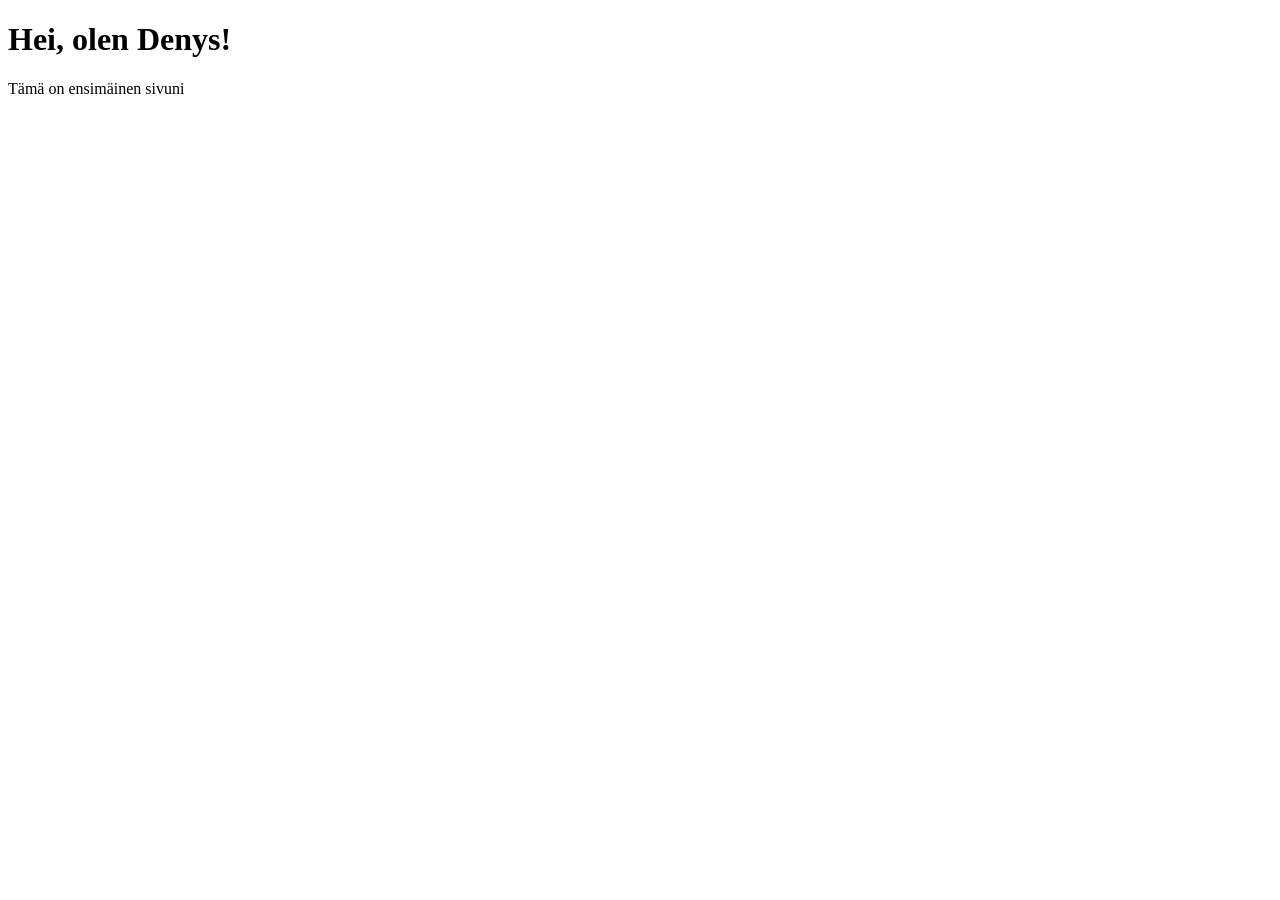
==== index.html @ 4a879a82 "Initial commit" ====
<!DOCTYPE html>
<html lang ='fi'>
<head>
    <meta charger = 'UTF-8'>
    <title> Ensimäinen sivuni </title>
</head>
<body>
    <h1> Hei, olen Denys!</h1>
    <p> Tämä on ensimäinen sivuni </p>
</body>
</html>
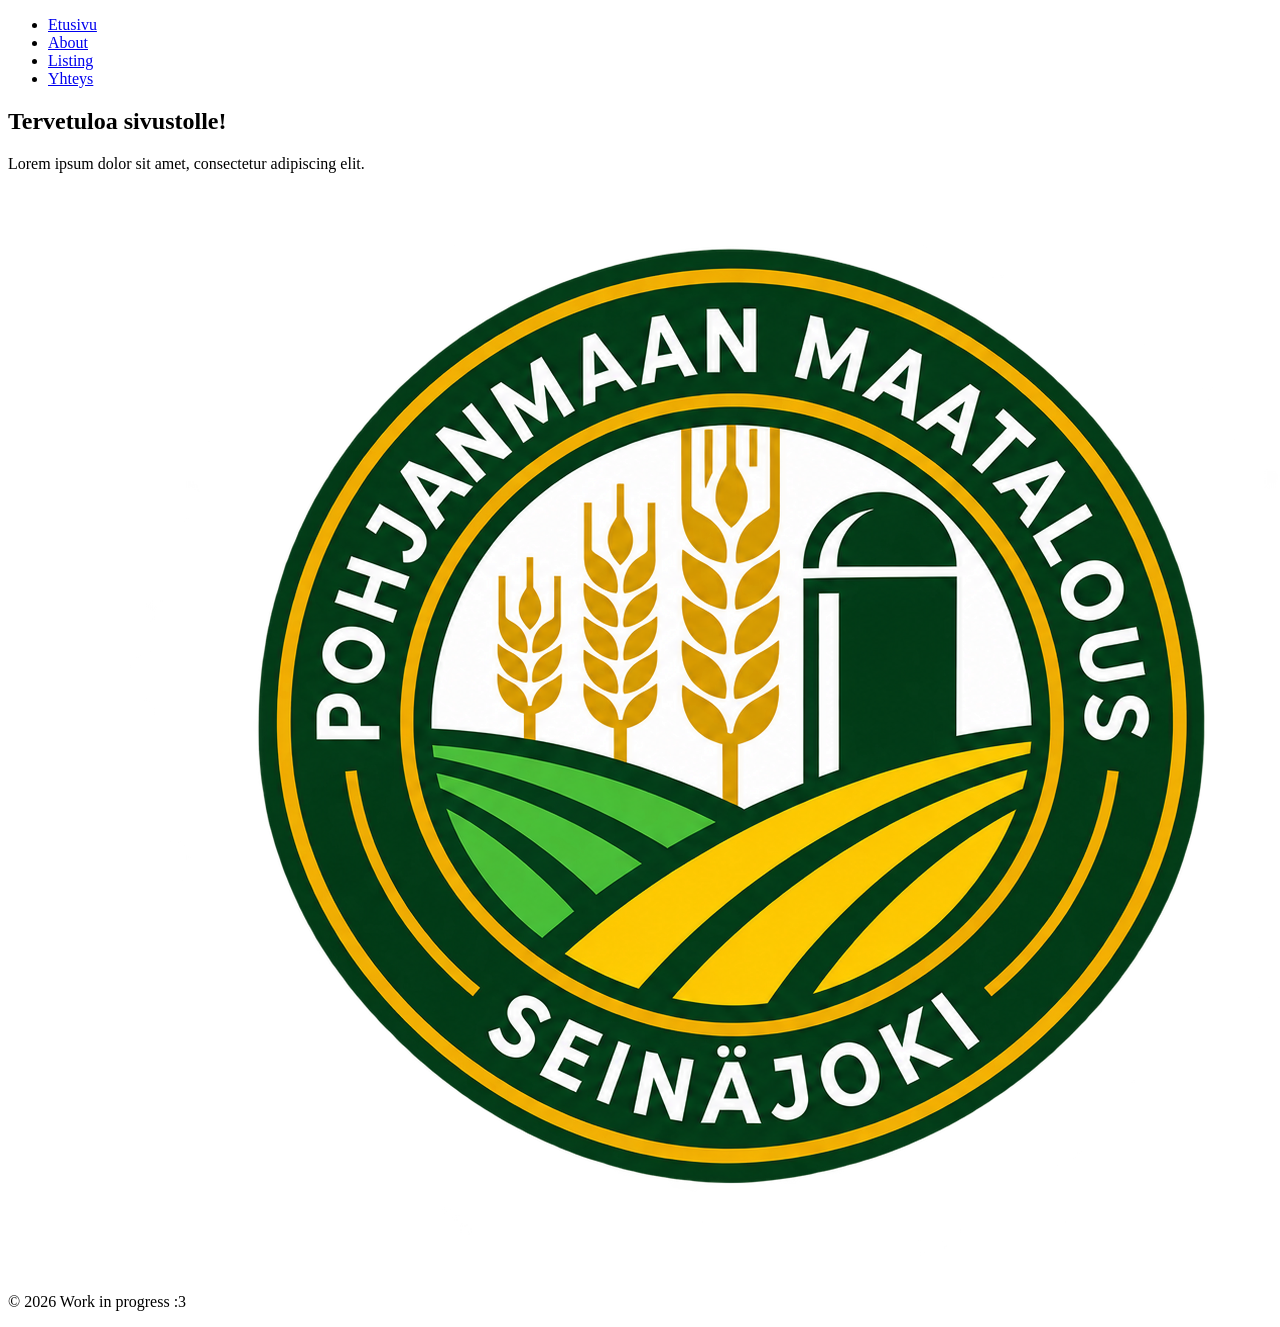
==== commit 5886ab64: "Lisää E1 sivut, plan.md ja logo" ====
--- a/index.html
+++ b/index.html
@@ -1,11 +1,29 @@
 <!DOCTYPE html>
-<html lang ='fi'>
+<html lang="fi">
 <head>
-    <meta charger = 'UTF-8'>
-    <title> Ensimäinen sivuni </title>
+    <meta charset="UTF-8">
+    <meta name="viewport" content="width=device-width, initial-scale=1.0">
+    <title>Etusivu</title>
 </head>
+
 <body>
-    <h1> Hei, olen Denys!</h1>
-    <p> Tämä on ensimäinen sivuni </p>
+    <nav>
+        <ul>
+            <li>  <a href="index.html"> Etusivu</a> </li>
+            <li>  <a href="about.html"> About </a> </li>
+            <li>  <a href="listing.html"> Listing </a> </li>
+            <li>  <a href="contact.html"> Yhteys </a> </li>
+        </ul>
+    </nav>
+
+    <main>
+            <h2>Tervetuloa sivustolle!</h2>
+            <p>Lorem ipsum dolor sit amet, consectetur adipiscing elit.</p>
+            <img src="images/logo.png" alt="Yrityksen logo">
+        </main>
+
+        <footer>
+            <p>&copy; 2026 Work in progress :3 </p>
+        </footer>
 </body>
 </html>
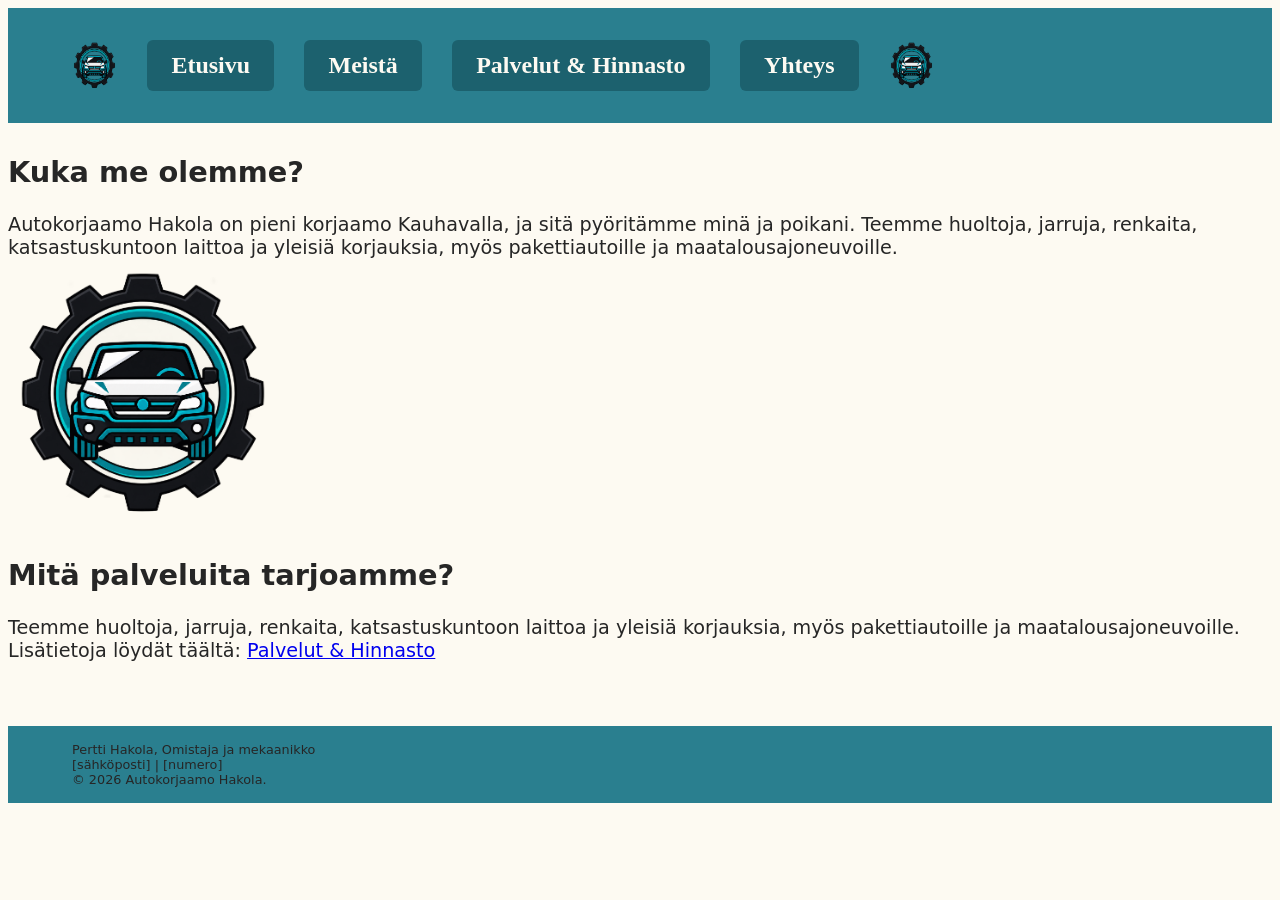
==== commit 485a4d6b: "Viime commit oli väärin, ja ja nyt olen lisännyt kaikki sivut. Jäljellä on enää sisällön työstäminen" ====
--- a/index.html
+++ b/index.html
@@ -3,27 +3,36 @@
 <head>
     <meta charset="UTF-8">
     <meta name="viewport" content="width=device-width, initial-scale=1.0">
+    <link rel="stylesheet" href="style.css">
     <title>Etusivu</title>
 </head>
-
 <body>
-    <nav>
+    <header>
+      <nav>
         <ul>
-            <li>  <a href="index.html"> Etusivu</a> </li>
-            <li>  <a href="about.html"> About </a> </li>
-            <li>  <a href="listing.html"> Listing </a> </li>
-            <li>  <a href="contact.html"> Yhteys </a> </li>
+          <img src="images/logo.png" alt="Yrityksen logo">
+          <li><a href="index.html">Etusivu</a></li>
+          <li><a href="about.html">Meistä</a></li>
+          <li><a href="listing.html">Palvelut & Hinnasto</a></li>
+          <li><a href="contact.html">Yhteys</a></li>
+          <img src="images/logo.png" alt="Yrityksen logo">
         </ul>
-    </nav>
+      </nav>
+    </header>
 
     <main>
-            <h2>Tervetuloa sivustolle!</h2>
-            <p>Lorem ipsum dolor sit amet, consectetur adipiscing elit.</p>
+            <h2>Kuka me olemme?</h2>
+            <p>Autokorjaamo Hakola on pieni korjaamo Kauhavalla, ja sitä pyöritämme minä ja poikani. Teemme huoltoja, jarruja, renkaita, katsastuskuntoon laittoa ja yleisiä korjauksia, myös pakettiautoille ja maatalousajoneuvoille.</p>
             <img src="images/logo.png" alt="Yrityksen logo">
-        </main>
+            <h2>Mitä palveluita tarjoamme?</h2>
+            <p>Teemme huoltoja, jarruja, renkaita, katsastuskuntoon laittoa ja yleisiä korjauksia, myös pakettiautoille ja maatalousajoneuvoille.</p>
+            <p>Lisätietoja löydät täältä: <a href="listing.html">Palvelut & Hinnasto</a> </p>
+    </main>
 
         <footer>
-            <p>&copy; 2026 Work in progress :3 </p>
+            <div>Pertti Hakola, Omistaja ja mekaanikko</div>
+            <div>[sähköposti] | [numero]</div>
+            <div>&copy; 2026 Autokorjaamo Hakola.</div>
         </footer>
 </body>
 </html>
--- a/style.css
+++ b/style.css
@@ -0,0 +1,72 @@
+:root {
+    --brand: #2a7f8f;
+    --bg: #fdfaf2;
+    --text: #262626;
+    --font-heading: Georgia, serif;
+    --font-text: system-ui, sans-serif;
+}
+
+body {
+  background-color: var(--bg); 
+  color: var(--text); 
+  font-family: var(--font-text);
+  img { max-width: 30vh; height: auto; }      
+}
+
+nav ul {
+  display: flex;
+  flex-wrap: wrap;
+  gap: 1.9rem;
+  list-style: none;
+  padding: 0; 
+  font-family: var(--font-heading)
+}
+
+header {
+    background-color: var(--brand);
+    min-height: 3vh; 
+    padding: 1rem 4rem;
+    img { max-width: 5vh; height: auto; } ;
+}
+
+nav a {
+    color: #fdfaf2;
+    text-decoration: none;
+    font-size: 1.5rem;
+
+    display: inline-block; 
+    padding: 0.75rem 1.5rem;
+
+    background-color: #1c616e;                         
+    text-decoration: none;
+    font-weight: 700;
+
+    border-radius: 6px;
+    transition: background-color 0.2s;
+}
+
+nav a:hover {
+  background-color: #184f5a;
+}
+
+p{
+    margin: 0rem 0rem 0rem 0rem;
+}
+
+main{
+    font-size: 1.2rem;
+    margin: 2rem 0rem 4rem 0rem;
+}
+
+
+
+footer {
+    background-color: var(--brand);
+    min-height: 3vh; 
+    padding: 1rem 4rem;
+    img { max-width: 2vh; height: auto; } ; 
+    color: var(--text); 
+    font-size: 0.8rem;
+    font-family: var(--font-text);
+    img { max-width: 30vh; height: auto; }
+}
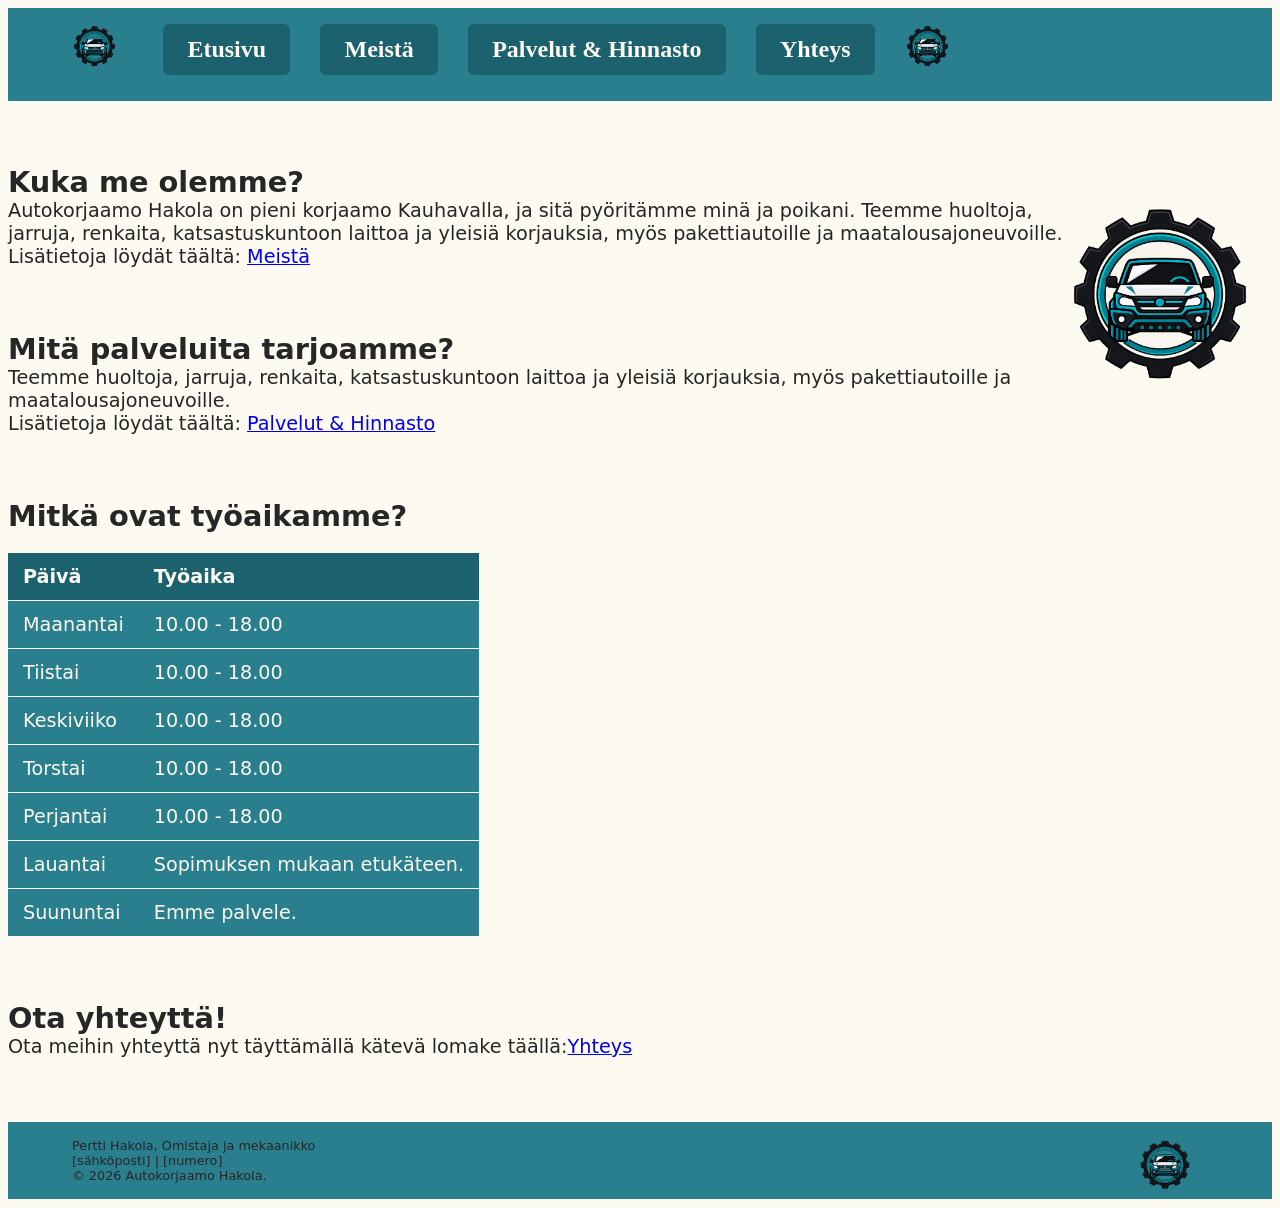
==== commit 0695cef6: "uusin tarkistettu versio" ====
--- a/index.html
+++ b/index.html
@@ -22,16 +22,71 @@
 
     <main>
             <h2>Kuka me olemme?</h2>
+            <img src="images/logo.png" alt="Yrityksen logo">
             <p>Autokorjaamo Hakola on pieni korjaamo Kauhavalla, ja sitä pyöritämme minä ja poikani. Teemme huoltoja, jarruja, renkaita, katsastuskuntoon laittoa ja yleisiä korjauksia, myös pakettiautoille ja maatalousajoneuvoille.</p>
-            <img src="images/logo.png" alt="Yrityksen logo">
+            <p>Lisätietoja löydät täältä: <a href="about.html">Meistä</a> </p>
+
             <h2>Mitä palveluita tarjoamme?</h2>
             <p>Teemme huoltoja, jarruja, renkaita, katsastuskuntoon laittoa ja yleisiä korjauksia, myös pakettiautoille ja maatalousajoneuvoille.</p>
             <p>Lisätietoja löydät täältä: <a href="listing.html">Palvelut & Hinnasto</a> </p>
+
+            <h2>Mitkä ovat työaikamme?</h2>
+            
+            <table>
+        <thead>
+          <tr>
+            <th>Päivä</th>
+            <th>Työaika</th>
+          </tr>
+        </thead>
+
+        <tbody>
+          <tr>
+            <td>Maanantai</td>
+            <td>10.00 - 18.00</td>
+          </tr>
+
+          <tr>
+            <td>Tiistai</td>
+            <td>10.00 - 18.00</td>
+          </tr> 
+
+          <tr>
+            <td>Keskiviiko</td>
+            <td>10.00 - 18.00</td>
+          </tr> 
+
+          <tr>
+            <td>Torstai</td>
+            <td>10.00 - 18.00</td>
+          </tr>  
+
+          <tr>
+            <td>Perjantai </td>
+            <td>10.00 - 18.00</td>
+          </tr>  
+
+          <tr>
+            <td>Lauantai</td>
+            <td>Sopimuksen mukaan etukäteen.</td>
+          </tr>  
+
+          <tr>
+            <td>Suununtai</td>
+            <td>Emme palvele.</td>
+          </tr>
+
+  </tbody>
+</table>
+
+        <h2>Ota yhteyttä!</h2>
+        <p> Ota meihin yhteyttä nyt täyttämällä kätevä lomake täällä:<a href="contact.html">Yhteys</a></p>
+
     </main>
 
         <footer>
-            <div>Pertti Hakola, Omistaja ja mekaanikko</div>
-            <div>[sähköposti] | [numero]</div>
+            <div>Pertti Hakola, Omistaja ja mekaanikko <img src="images/logo.png" alt="Yrityksen logo"></div>
+            <div>[sähköposti] | [numero]  </div>
             <div>&copy; 2026 Autokorjaamo Hakola.</div>
         </footer>
 </body>
--- a/style.css
+++ b/style.css
@@ -15,27 +15,29 @@
 
 nav ul {
   display: flex;
-  flex-wrap: wrap;
-  gap: 1.9rem;
+  flex-wrap: column;
+  gap: 0.75rem;
   list-style: none;
-  padding: 0; 
+  padding: 0;
+  margin: 0; 
   font-family: var(--font-heading)
 }
 
 header {
     background-color: var(--brand);
     min-height: 3vh; 
-    padding: 1rem 4rem;
-    img { max-width: 5vh; height: auto; } ;
+    padding: 1rem;
+    img { max-width: 5vh; height: auto; }
 }
 
 nav a {
     color: #fdfaf2;
     text-decoration: none;
-    font-size: 1.5rem;
+    font-size: 1.1rem;
 
-    display: inline-block; 
+    display: block; 
     padding: 0.75rem 1.5rem;
+    text-align: center;
 
     background-color: #1c616e;                         
     text-decoration: none;
@@ -44,6 +46,45 @@
     border-radius: 6px;
     transition: background-color 0.2s;
 }
+
+form{
+  display: flex;
+  flex-wrap: column;
+  gap: 0.75rem;
+  padding: 0;
+  margin: 0; 
+  font-family: var(--font-text);
+  background-color: var(--brand);
+  color: var(--bg)
+
+}
+
+@media (min-width: 48rem) {
+header {
+    padding: 1rem 4rem; 
+  }
+
+nav ul {
+    flex-direction: row; 
+    flex-wrap: wrap;
+    gap: 1.9rem;
+  }
+
+nav a {
+    display: inline-block; 
+    font-size: 1.5rem; 
+    padding: 0.75rem 1.5rem;
+  }
+}
+
+form{
+  gap: 1.9rem;
+  list-style: none;
+  padding: 1rem 4rem; 
+  margin: 1rem 4rem; 
+
+}
+
 
 nav a:hover {
   background-color: #184f5a;
@@ -55,9 +96,22 @@
 
 main{
     font-size: 1.2rem;
-    margin: 2rem 0rem 4rem 0rem;
+    margin: 2rem 0rem 4rem 0rem; 
 }
 
+h2 {margin: 4rem 0rem 0rem 0rem;
+
+}
+    
+nav img {
+  img { max-width: 5vh; height: auto;} ;
+}
+
+img{
+    float: right;            
+    width: 12rem;           
+    margin: 0 1rem 1rem 0;
+}
 
 
 footer {
@@ -68,5 +122,23 @@
     color: var(--text); 
     font-size: 0.8rem;
     font-family: var(--font-text);
-    img { max-width: 30vh; height: auto; }
+    img { max-width: 6vh; height: auto; } ;
+}
+
+
+table{
+    background-color: var(--brand);
+    color: var(--bg);
+    margin: 20px 0;
+    border-collapse: collapse;
+}
+th, td {
+  padding: 12px 15px;
+  text-align: left;
+  border-bottom: 1px solid var(--bg);
+}
+
+th {
+    background-color: #1c616e;
+    color: var(--bg);
 }
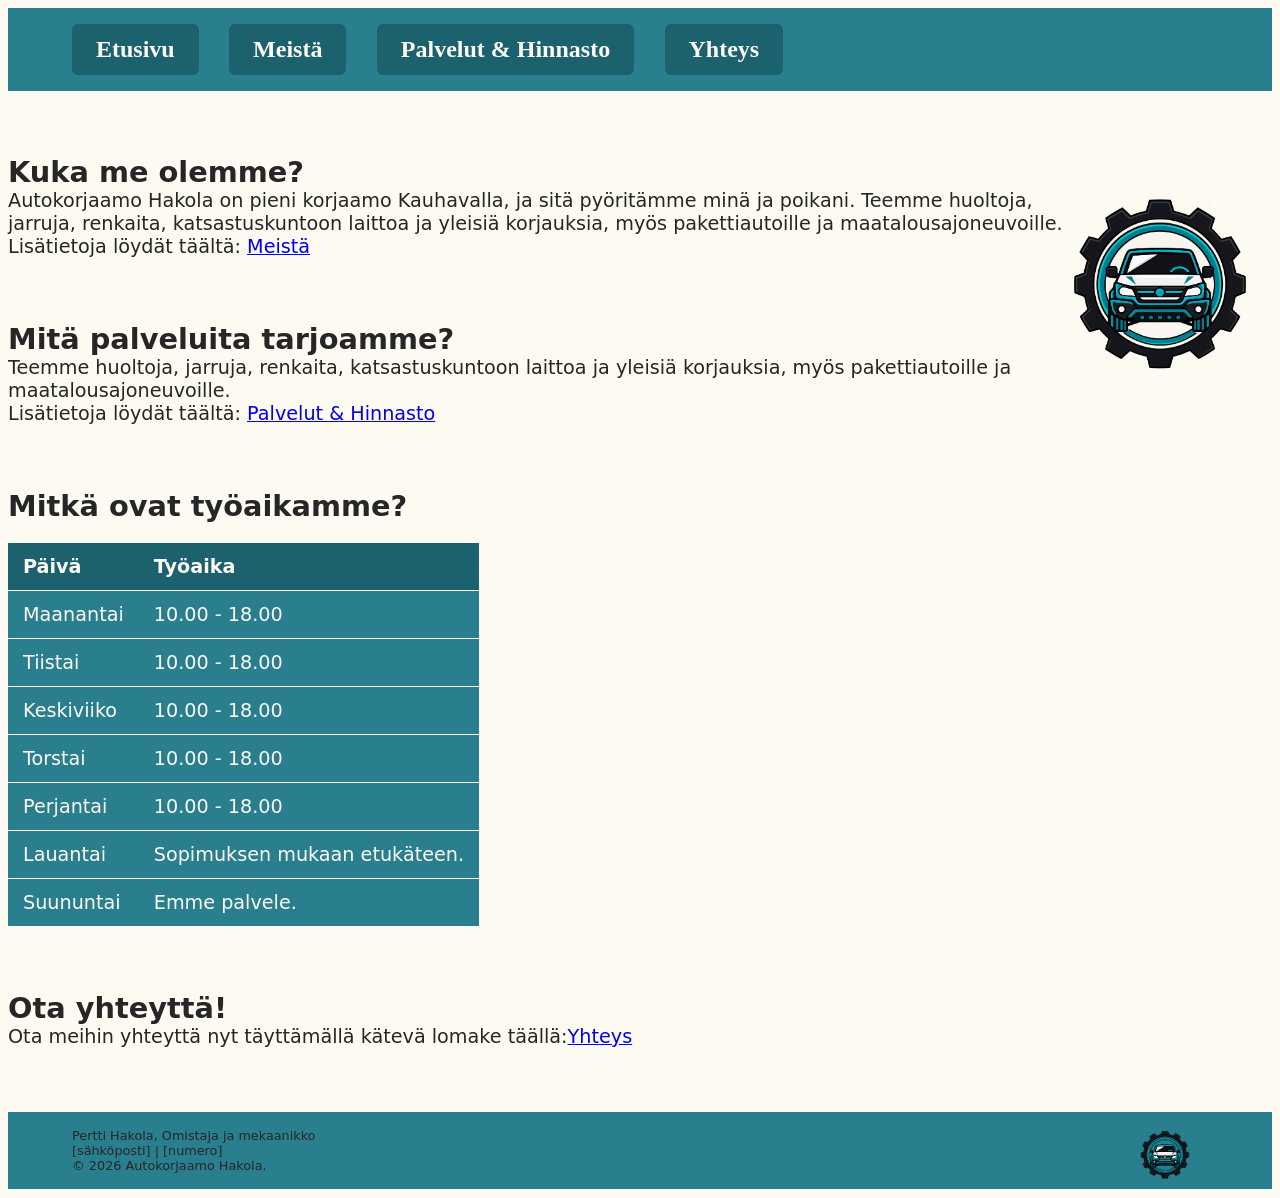
==== commit 1e236f5c: "Lähetyslomakkeen oikea näyttö." ====
--- a/index.html
+++ b/index.html
@@ -10,12 +10,12 @@
     <header>
       <nav>
         <ul>
-          <img src="images/logo.png" alt="Yrityksen logo">
+          
           <li><a href="index.html">Etusivu</a></li>
           <li><a href="about.html">Meistä</a></li>
           <li><a href="listing.html">Palvelut & Hinnasto</a></li>
           <li><a href="contact.html">Yhteys</a></li>
-          <img src="images/logo.png" alt="Yrityksen logo">
+          
         </ul>
       </nav>
     </header>
--- a/style.css
+++ b/style.css
@@ -13,30 +13,32 @@
   img { max-width: 30vh; height: auto; }      
 }
 
+header {
+    background-color: var(--brand);
+    max-width: 100%;
+    height: auto;
+    img { max-width: 5%; height: auto; }
+}
+
+
 nav ul {
   display: flex;
-  flex-wrap: column;
-  gap: 0.75rem;
+  flex-direction: column;
+  gap: 0.5rem;
   list-style: none;
   padding: 0;
   margin: 0; 
   font-family: var(--font-heading)
 }
 
-header {
-    background-color: var(--brand);
-    min-height: 3vh; 
-    padding: 1rem;
-    img { max-width: 5vh; height: auto; }
-}
 
 nav a {
     color: #fdfaf2;
     text-decoration: none;
-    font-size: 1.1rem;
+    font-size: 1rem;
 
     display: block; 
-    padding: 0.75rem 1.5rem;
+    padding: 0.6rem 0.8rem;
     text-align: center;
 
     background-color: #1c616e;                         
@@ -49,10 +51,13 @@
 
 form{
   display: flex;
-  flex-wrap: column;
+  flex-direction: column;
   gap: 0.75rem;
-  padding: 0;
-  margin: 0; 
+  width: 100%;
+  max-width: 100%;
+  box-sizing: border-box;
+  padding: 0rem;
+  margin: 0 auto; 
   font-family: var(--font-text);
   background-color: var(--brand);
   color: var(--bg)
@@ -80,8 +85,8 @@
 form{
   gap: 1.9rem;
   list-style: none;
-  padding: 1rem 4rem; 
-  margin: 1rem 4rem; 
+  padding: 0rem; 
+  margin: 0rem; 
 
 }
 
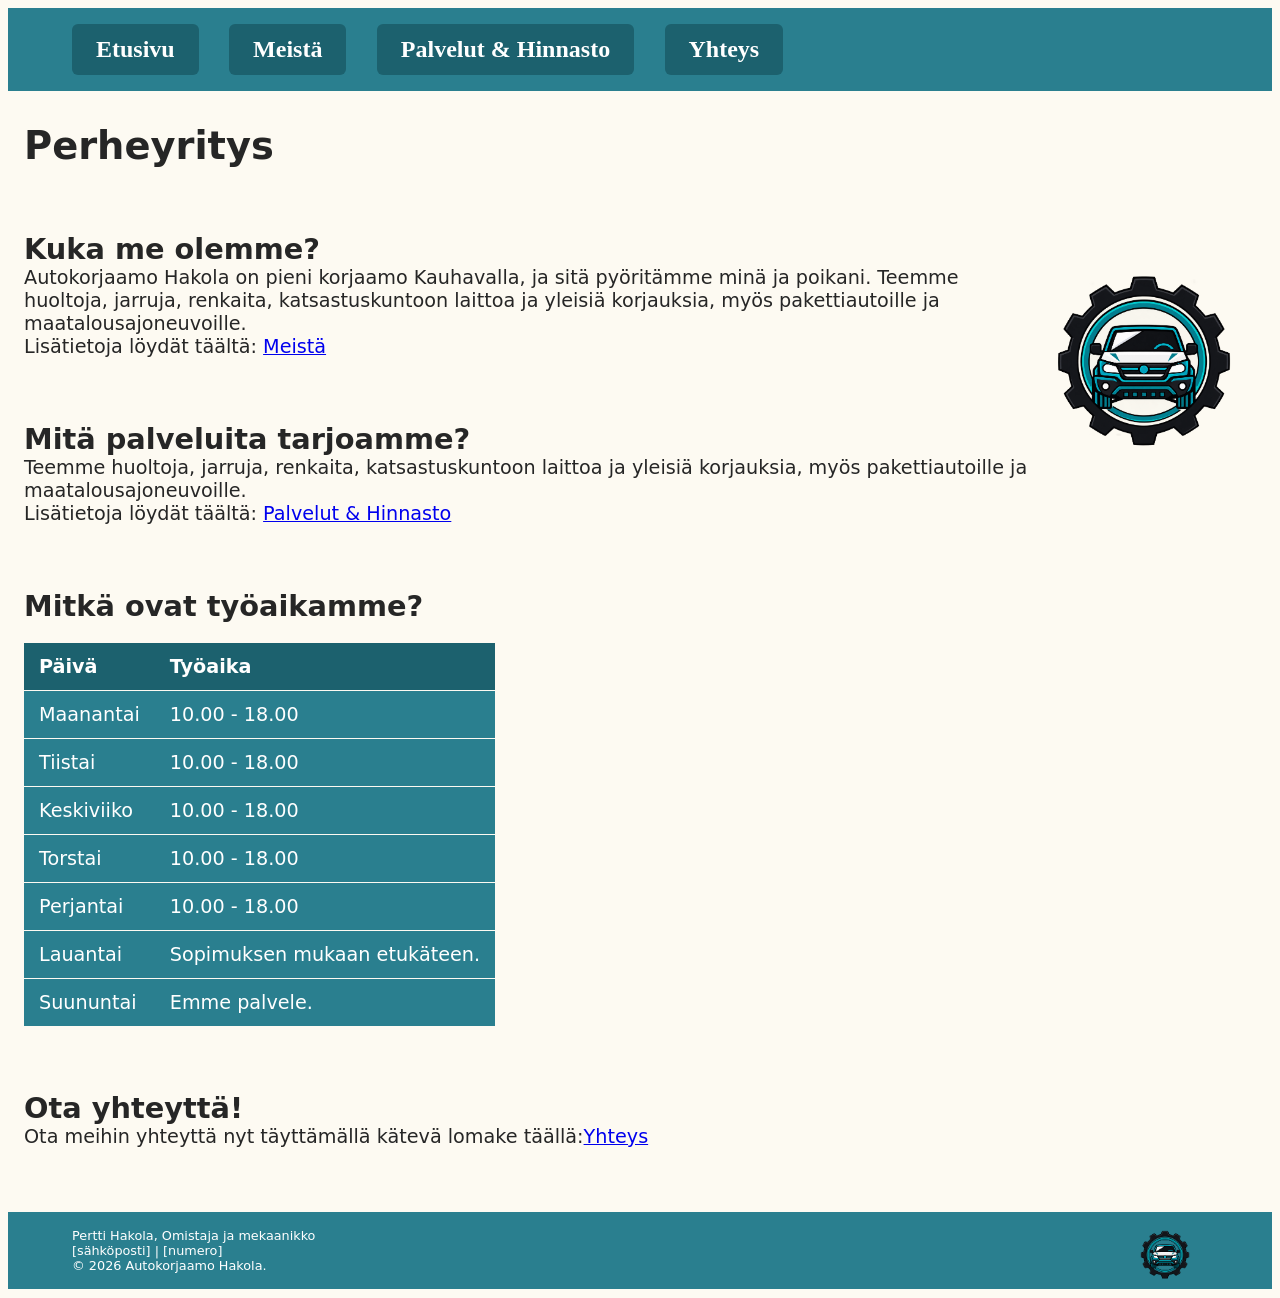
==== commit 8066d7ed: "mukautti tehtävän tehtävän E2 olosuhteisiin" ====
--- a/index.html
+++ b/index.html
@@ -21,6 +21,7 @@
     </header>
 
     <main>
+            <h1>Perheyritys</h1>
             <h2>Kuka me olemme?</h2>
             <img src="images/logo.png" alt="Yrityksen logo">
             <p>Autokorjaamo Hakola on pieni korjaamo Kauhavalla, ja sitä pyöritämme minä ja poikani. Teemme huoltoja, jarruja, renkaita, katsastuskuntoon laittoa ja yleisiä korjauksia, myös pakettiautoille ja maatalousajoneuvoille.</p>
--- a/style.css
+++ b/style.css
@@ -1,10 +1,30 @@
 :root {
+    color-scheme: light dark;
     --brand: #2a7f8f;
+    --on-brand: #ffffff;
     --bg: #fdfaf2;
     --text: #262626;
+    --cont1: #1c616e;
+    --cont2 : #184f5a ;
     --font-heading: Georgia, serif;
     --font-text: system-ui, sans-serif;
+    --space-s: 0.5rem;
+    --space-m: 1rem;
+    --space-l: 2rem;
+    --space-xl: 4rem;
 }
+@media (prefers-color-scheme: dark) {
+  :root {
+    --brand: #195f70;
+    --on-brand: #ffffff;
+    --bg: #262626;
+    --text: #fdfaf2;
+    --cont1: #1e7586;
+    --cont2: #1c6675;
+  }
+}
+
+* { box-sizing: border-box; }
 
 body {
   background-color: var(--bg); 
@@ -15,6 +35,7 @@
 
 header {
     background-color: var(--brand);
+    color: var(--on-brand);
     max-width: 100%;
     height: auto;
     img { max-width: 5%; height: auto; }
@@ -24,7 +45,7 @@
 nav ul {
   display: flex;
   flex-direction: column;
-  gap: 0.5rem;
+  gap: var(--space-s);
   list-style: none;
   padding: 0;
   margin: 0; 
@@ -33,15 +54,15 @@
 
 
 nav a {
-    color: #fdfaf2;
+    color: var(--on-brand);
     text-decoration: none;
     font-size: 1rem;
 
     display: block; 
-    padding: 0.6rem 0.8rem;
+    padding: var(--space-s) var(--space-m);
     text-align: center;
 
-    background-color: #1c616e;                         
+    background-color: var(--cont1);                         
     text-decoration: none;
     font-weight: 700;
 
@@ -59,8 +80,8 @@
   padding: 0rem;
   margin: 0 auto; 
   font-family: var(--font-text);
-  background-color: var(--brand);
-  color: var(--bg)
+  background-color: var(--bg);
+  color: var(--text)
 
 }
 
@@ -80,19 +101,19 @@
     font-size: 1.5rem; 
     padding: 0.75rem 1.5rem;
   }
-}
+
 
 form{
   gap: 1.9rem;
   list-style: none;
-  padding: 0rem; 
-  margin: 0rem; 
+  padding: 5rem; 
+  margin: 3rem; 
 
 }
-
+}
 
 nav a:hover {
-  background-color: #184f5a;
+  background-color: var(--cont2);
 }
 
 p{
@@ -101,7 +122,8 @@
 
 main{
     font-size: 1.2rem;
-    margin: 2rem 0rem 4rem 0rem; 
+    margin: var(--space-l) 0 var(--space-xl) 0; 
+    padding-inline: var(--space-m) ;
 }
 
 h2 {margin: 4rem 0rem 0rem 0rem;
@@ -124,7 +146,7 @@
     min-height: 3vh; 
     padding: 1rem 4rem;
     img { max-width: 2vh; height: auto; } ; 
-    color: var(--text); 
+    color: var(--on-brand); 
     font-size: 0.8rem;
     font-family: var(--font-text);
     img { max-width: 6vh; height: auto; } ;
@@ -133,7 +155,7 @@
 
 table{
     background-color: var(--brand);
-    color: var(--bg);
+    color: var(--on-brand);
     margin: 20px 0;
     border-collapse: collapse;
 }
@@ -144,6 +166,14 @@
 }
 
 th {
-    background-color: #1c616e;
-    color: var(--bg);
+    background-color: var(--cont1);
+    color: var(--on-brand);
+}
+
+a:focus-visible,
+button:focus-visible,
+input:focus-visible,
+textarea:focus-visible {
+  outline: 3px solid var(--text);
+  outline-offset: 2px;
 }
